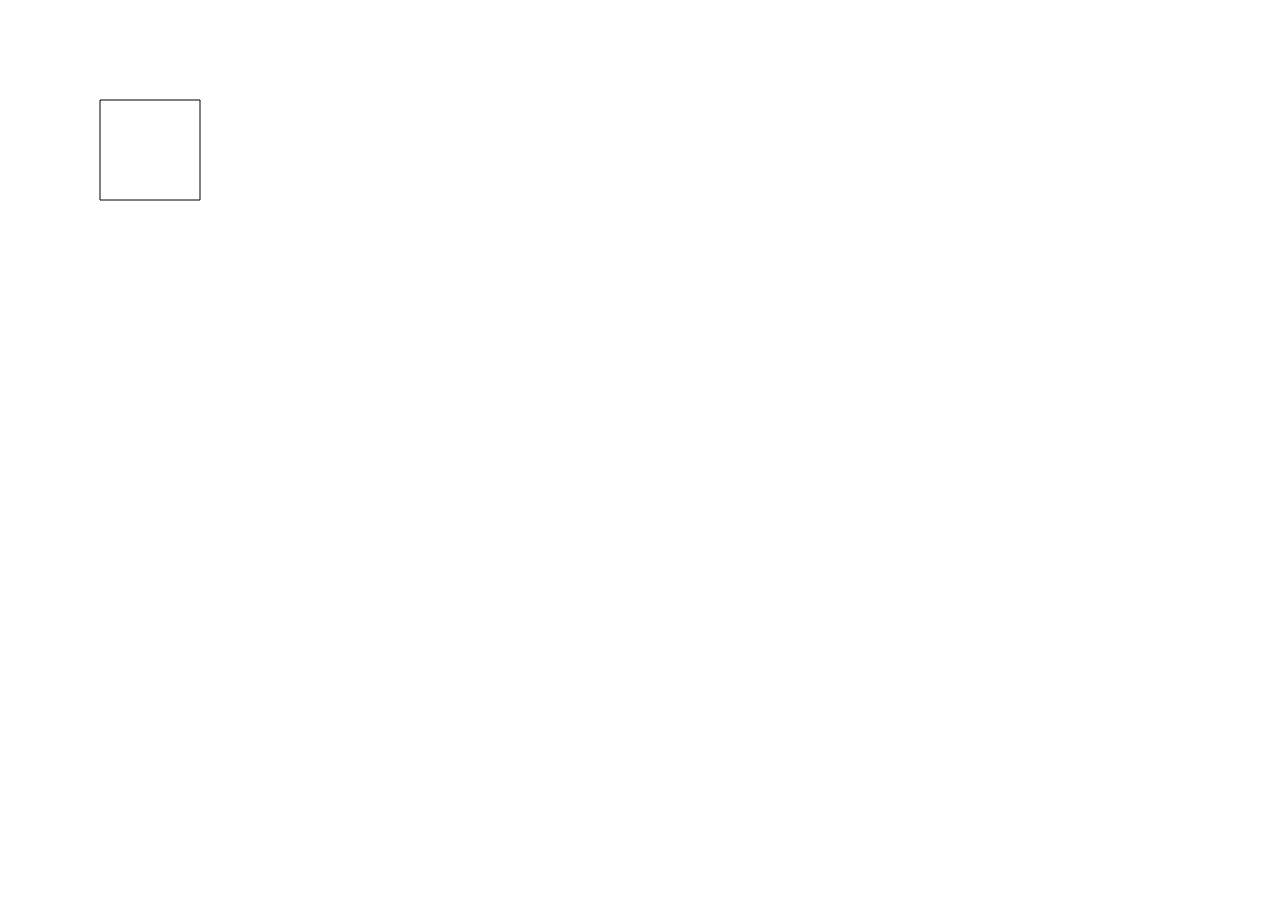
==== canvas.html @ d7d2d61b "Basic of canvas Api" ====
<!DOCTYPE html>
<html lang="en">
<head>
    <meta charset="UTF-8">
    <meta http-equiv="X-UA-Compatible" content="IE=edge">
    <meta name="viewport" content="width=device-width, initial-scale=1.0">
    <title>Document</title>
    <style>
        body{
            margin: 0;
            overflow: hidden;
        }

        /* wrong 
        canvas{
            height: 100vh;
            width: 100vw;
        } */
    </style>
</head>
<body>
    <canvas></canvas>
    <script>
        let canvas=document.querySelector("canvas");
        canvas.width=window.innerWidth;
        canvas.height=window.innerHeight;

        let tool=canvas.getContext("2d");

        tool.moveTo(100,100);
        tool.lineTo(100,200);
        tool.lineTo(200,200);
        tool.lineTo(200,100);
        tool.lineTo(100,100);
        tool.stroke();
    </script>
</body>
</html>
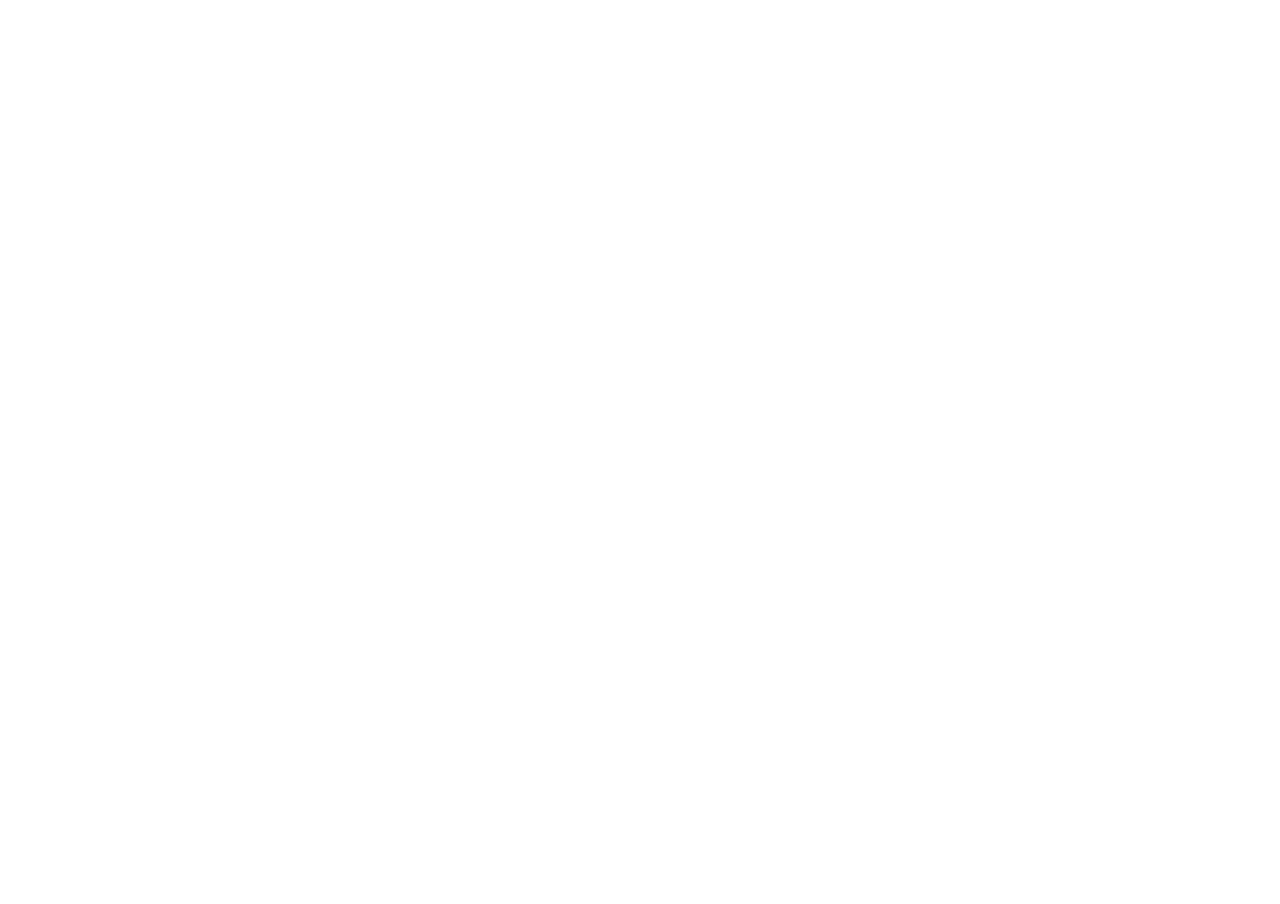
==== commit 632124c3: "Drawing Lines on white board" ====
--- a/canvas.html
+++ b/canvas.html
@@ -24,15 +24,30 @@
         let canvas=document.querySelector("canvas");
         canvas.width=window.innerWidth;
         canvas.height=window.innerHeight;
+        let isDrawing=false;
+        let tool=canvas.getContext("2d");
+        let x=0,y=0;
+        window.addEventListener("mousedown",(e)=>{
+            isDrawing=true;
+            x=e.clientX;
+            y=e.clientY;
+            tool.moveTo(e.clientX,e.clientY);
+        });
 
-        let tool=canvas.getContext("2d");
+        window.addEventListener("mouseup",(e)=>{
+            isDrawing=false;
+            console.log(e);
+        })
 
-        tool.moveTo(100,100);
-        tool.lineTo(100,200);
-        tool.lineTo(200,200);
-        tool.lineTo(200,100);
-        tool.lineTo(100,100);
-        tool.stroke();
+        window.addEventListener("mousemove",(e)=>{
+            if(isDrawing)
+            {
+                tool.lineTo(e.clientX,e.clientY)
+                tool.stroke();
+            }
+            else tool.beginPath;
+        })
+
     </script>
 </body>
 </html>